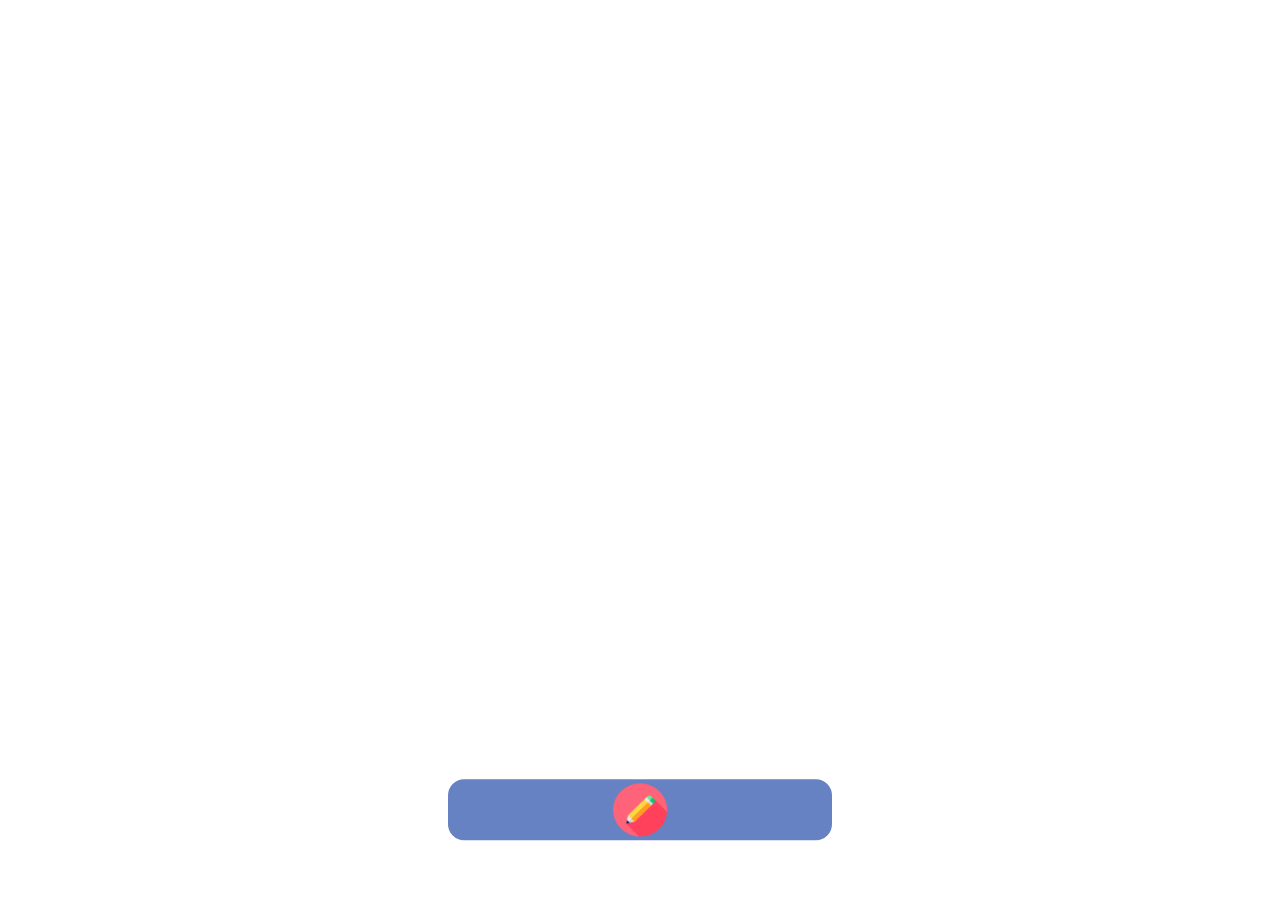
==== src/html/palette.html @ 63479786 "02.23 WED" ====
<!DOCTYPE html>
<html>
	<head>
		<title> ProFolio </title>
		<meta http-equiv="Content-Type" content="text/html;charset=utf-8" />
		<meta name="viewport" content="width=device-width, initial-scale=1.0, maximum-scale=1.0, user-scalable=0">
        <link rel="stylesheet" href="/src/font/css/fontello.css">
        <link rel="stylesheet" href="/src/css/palette.css">
        <link rel="stylesheet" href="/src/css/palette_bar.css">
        <link rel="stylesheet" href="/src/css/palette_edit.css">
        <link rel="stylesheet" href="/src/css/post_viewer.css">
        <script
          src="https://code.jquery.com/jquery-3.6.0.min.js"
          integrity="sha256-/xUj+3OJU5yExlq6GSYGSHk7tPXikynS7ogEvDej/m4="
          crossorigin="anonymous"></script>
        <script src="/src/js/DrawSticker.js" defer></script>
        <script src="/src/js/StickerMove.js" defer></script>
        <script src="/src/js/StickerInfoEdit.js" defer></script>
        <script src="/src/js/PaletteEditManager.js" defer></script>
        <script src="/src/js/DirectoryManager.js" defer></script>
        <script src="/src/js/PostViewerManager.js" defer></script>
	</head>
	<body>        
        <div id="palette" class="palette">
            
        </div>
        
        <div id="palette_bar">
            <div id="edit_button" onclick="Edit()">
                <img src="/Img/pencil.png">
            </div>
            <div id="save_edit_button" onclick="SaveEdit()">
                <img src="/Img/checked.png">
            </div>
            <div id="sticker_edit_button" onclick="StickerEdit()">
                <img src="/Img/pencil.png">
            </div>
        </div>
        
        <div id="palette_edit" draggable="false">
            <form onkeydown="return event.key != 'Enter';">
				<input type="file"   name="paletteImg" id="stickerImgInput" accept="image/*"/>
                <input type="text"   placeholder="내용을 입력하세요" name="paletteText"/>       
                <input type="button" onclick="StickerSaveEdit()" value="제출" id="submit"/>
            </form>
        </div>
        
        <div id="veiling-div" draggable="false">
            
        </div>
        
		<div id="post-viewer" draggable="false">
            <div id="upper-bar" draggable="false">
                <div id="post-viewer-close-btn" onclick="ClosePostViewer()" draggable="false">
                    <img id="post-viewer-close-btn-img" src="/Img/cross.png" draggable="false">
                </div>
            </div>
            
            <div id="hierarchy-viewer" draggable="false">     
				<h1 id="post-title" draggable="false"></h1> 
                <hr>
            </div>
            
            <div id="right-viewer" draggable="false">
				<!-- <iframe id="document-viewer" src="/src/html/index.html" frameborder='0' draggable="false" style="user-select: none;">
				</iframe> -->
                
                <img id="document-viewer" src="/Img/c2.jpg">
            </div>
		</div>
	</body>
</html>
---- src/font/css/fontello.css ----
@font-face {
  font-family: 'fontello';
  src: url('../font/fontello.eot?75302280');
  src: url('../font/fontello.eot?75302280#iefix') format('embedded-opentype'),
       url('../font/fontello.woff2?75302280') format('woff2'),
       url('../font/fontello.woff?75302280') format('woff'),
       url('../font/fontello.ttf?75302280') format('truetype'),
       url('../font/fontello.svg?75302280#fontello') format('svg');
  font-weight: normal;
  font-style: normal;
}
/* Chrome hack: SVG is rendered more smooth in Windozze. 100% magic, uncomment if you need it. */
/* Note, that will break hinting! In other OS-es font will be not as sharp as it could be */
/*
@media screen and (-webkit-min-device-pixel-ratio:0) {
  @font-face {
    font-family: 'fontello';
    src: url('../font/fontello.svg?75302280#fontello') format('svg');
  }
}
*/
[class^="icon-"]:before, [class*=" icon-"]:before {
  font-family: "fontello";
  font-style: normal;
  font-weight: normal;
  speak: never;

  display: inline-block;
  text-decoration: inherit;
  width: 1em;
  margin-right: .2em;
  text-align: center;
  /* opacity: .8; */

  /* For safety - reset parent styles, that can break glyph codes*/
  font-variant: normal;
  text-transform: none;

  /* fix buttons height, for twitter bootstrap */
  line-height: 1em;

  /* Animation center compensation - margins should be symmetric */
  /* remove if not needed */
  margin-left: .2em;

  /* you can be more comfortable with increased icons size */
  /* font-size: 120%; */

  /* Font smoothing. That was taken from TWBS */
  /* -webkit-font-smoothing: antialiased;
  -moz-osx-font-smoothing: grayscale; */

  /* Uncomment for 3D effect */
  /* text-shadow: 1px 1px 1px rgba(127, 127, 127, 0.3); */
}

.icon-doc:before { content: '\e800'; } /* '' */
.icon-folder:before { content: '\e801'; } /* '' */
.icon-folder-open:before { content: '\e802'; } /* '' */
.icon-folder-empty:before { content: '\f114'; } /* '' */
.icon-folder-open-empty:before { content: '\f115'; } /* '' */
.icon-doc-inv:before { content: '\f15b'; } /* '' */
---- src/css/palette.css ----
body{
    width: 100vw;
    height: 100vh;
    margin: 0px;
	/* background-color: lightcoral; */
}

#veiling-div{
    width: 100vw;
    height: 100vh;
    background-color: #8489ad;
    opacity: 30%;
    display: none;
}

.sticker{
    position: absolute;
    border-style: solid;
    opacity: 100%;
    filter: blur(0px);
}

.sticker img{
    width: 100%;
    height: 100%;
    
    transition: opacity .2s, filter .2s;
}

.sticker:hover img{
    opacity: 50%;
    filter: blur(3px);
    
    transition: opacity .2s, filter .2s;
}

.sticker h1{
    display: none;
}

.sticker:hover h1{
    display: block;
}

img{    
    user-select: none;
    width:100%;
    height:100%;
    position: absolute;
}

.resizer-tl {
    background-color: white;
    border-style: solid;
    border-radius: 20px;
    position: absolute;
    width: 10px;
    height: 10px;
    top: -7.5px;
    left: -7.5px;
}

.resizer-tr {
    background-color: white;
    border-style: solid;
    border-radius: 20px;
    position: absolute;
    width: 10px;
    height: 10px;
    top: -7.5px;
    right: -7.5px;
}

.resizer-bl {
    background-color: white;
    border-style: solid;
    border-radius: 20px;
    position: absolute;
    width: 10px;
    height: 10px;
    bottom: -7.5px;
    left: -7.5px;
}

.resizer-br {
    background-color: white;
    border-style: solid;
    border-radius: 20px;
    position: absolute;
    width: 10px;
    height: 10px;
    bottom: -7.5px;
    right: -7.5px;
}

.rotater {
    background-color: white;
    border-style: solid;
    border-radius: 20px;
    position: absolute;
    width: 10px;
    height: 10px;
    top: -30px;
    left: 50%;
    transform: translateX(-50%);
}
---- src/css/palette_bar.css ----
#palette_bar{
    position: fixed;
    background-color: #6782c2;
    border-radius: 1em;	
    left: 50%;
    top: 90%;
    width: 30vw;    
    height: calc(0.16 * 30vw);
    transform: translate(-50%, -50%);
}

#edit_button{
    position: absolute;
    left: 50%;
    top: 50%;
    transform: translate(-50%, -50%);
	width: 4.2vw;
	height: 4.2vw;	
}

#save_edit_button{
    position: absolute;
    left: 40%;
    top: 50%;
    transform: translate(-50%, -50%);
    width: 4.2vw;
	height: 4.2vw;
}

#sticker_edit_button{
    position: absolute;
    left: 60%;
    top: 50%;
    transform: translate(-50%, -50%);
    width: 4.2vw;
	height: 4.2vw;
    opacity: 50%;
}
---- src/css/palette_edit.css ----
#palette_edit{
    position: absolute;
    background-color: white;
    border: solid 2px;
    border-radius: 20px;
    display: none;
    left: 50%;
    top: 50%;
    width: 30vw;
    height: calc(0.6 * 30vw);
    transform: translate(-50%, -50%);
    justify-content: center; /*가로축 정렬*/
    align-items: center; /*세로축 정렬*/
}

#submit{
    position: absolute;
    left: 50%;
    bottom: 10%;
    transform: translate(-50%, -50%); /*옆으로 반 옮겨줌*/
}
---- src/css/post_viewer.css ----
#post-viewer{
	position: absolute;
    display: none;
    grid-template-columns: 1fr 3fr;
    grid-template-rows: 35px auto;
	width: 1000px;
    height: 750px;
	border: solid 2px;
    border-radius: 15px;
    background-color: white;	
	left: 50%;
	top: 50%;
	transform: translate(-50%, -50%);
    justify-content: center; /*가로축 정렬*/
    align-items: center; /*세로축 정렬*/
}

#upper-bar{
	background-color: lightgray;
    grid-column: 1 / span 2;
    margin-top: 1px;
	border-radius: 15px 15px 0px 0px;    
    border-bottom: solid 2px;
	/* border-top: solid 2px; */
    height: 100%;
}

#post-viewer-close-btn{
    position: absolute;
    /* background-color: white; */
    top: 4px;
    right: 7px;
    /* border: solid 1px;
    border-radius: 12px; */
    width: 27px;
    height: 27px;
    text-align: center;
    user-select: none;
}

#post-viewer-close-btn-img{
    position: absolute;
    width: 100%;
    transform: translateX(-50%);
}


/*------ hierarchy-viewer ------*/
#hierarchy-viewer{
    border-right: solid 2px;
    height: 100%;
}

#post-title{
    text-align: center;
    user-select: none;
}

#hierarchy-viewer input[type="checkbox"]{
    display: none;
	/* checked: "checked"; */
}

/*닫힌 폴더의 아이콘*/
#hierarchy-viewer input[type="checkbox"]:checked+.label-folder:before{
    content: '\e801';
    font-family: fontello;
}

#hierarchy-viewer .selected{
    background-color: #ddd;
}

#hierarchy-viewer ul{
	list-style: none;
    padding-left: 30px;
}

.label-file:before{
    content: '\e800';
    font-family: fontello;
}

.label-folder:before{
    content: '\e802';
    font-family: fontello;
}

/*글자 선택 안 되게(파랑 안 뜨게)*/
#hierarchy-viewer label {
    user-select: none;
}

#hierarchy-viewer label:before{
	display: inline-block;
    width: 25px;
}

/*------ right-viewer ------*/
/* iframe에서 화면 크기 right viewer에 맞추는 법

iframe에 들어가는 html의 요소 중 화면 크기에 비례하는 것과 절대적인 것(픽셀)이 같이 있어서
단순히 document-viewer의 width와 height를 고치면(100% OR 750px) 픽셀로 설정한 요소의 크기가 변하지 않음

그래서 iframe을 scale해야 함

-실패 원인 (3시간)
right-viewer의 width와 height를 100%(부모에 맞게)로 지정한 뒤 scale함
-> 비율로 크기를 지정한 요소의 크기가 맞지 않음

-성공 요인
right-viewer의 width와 height를 100vw, 100vh로 지정하여 화면의 크기에 맞게 함
-> 비율로 크기를 지정한 요소와 픽셀로 크기를 지정한 요소가 같은 사이즈를 갖게 됨
-> 이후 부모의 크기에 맞게 scale하여 해결
*/

#right-viewer{
    height: 100%;
    border-radius: 0px 20px 20px 0px;
}

#document-viewer{
    position: absolute;
	border-radius: 0px 0px 20px 0px;
	width: 1600px;
	height: 900px;
}
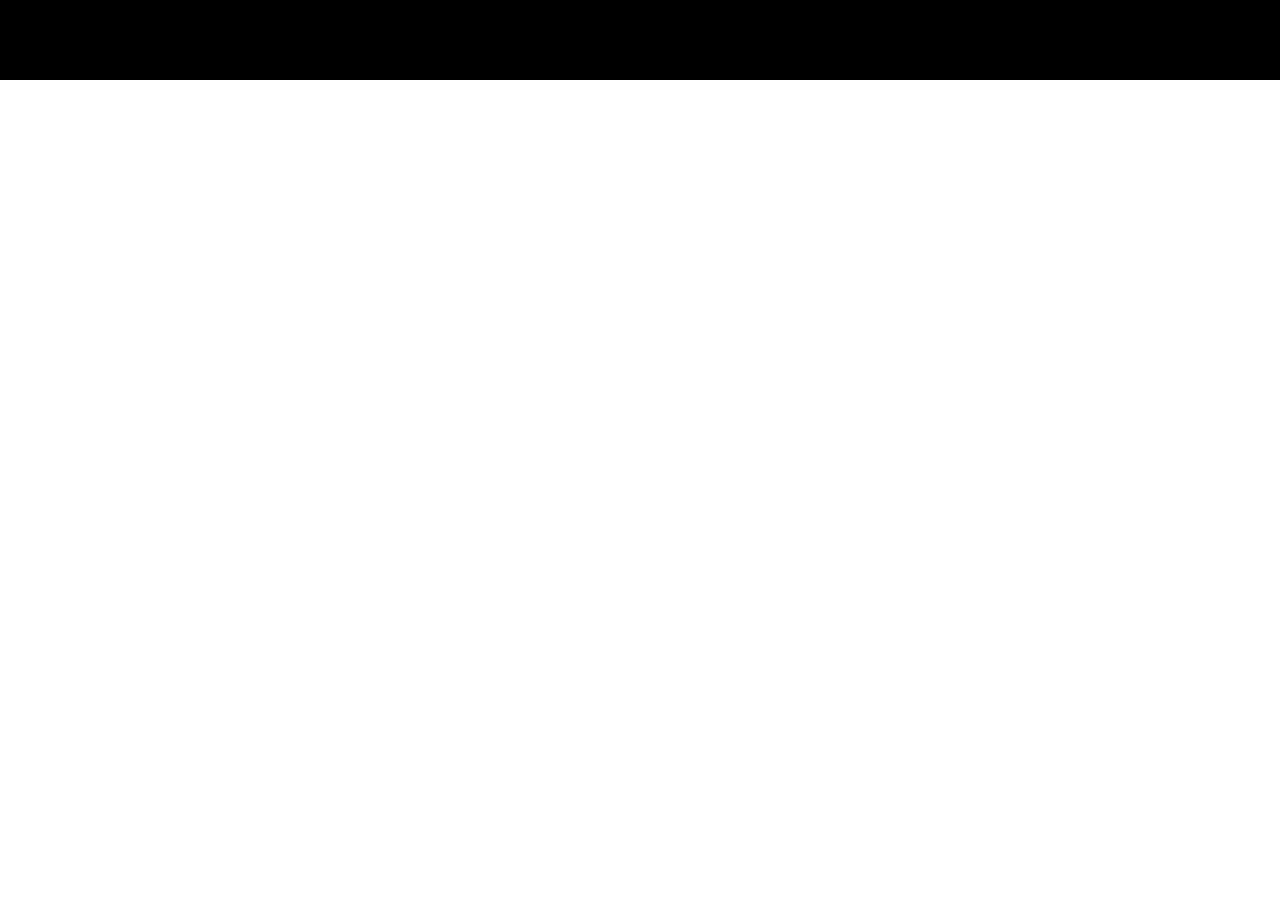
==== commit 35258792: "02.28 MON" ====
--- a/src/html/palette.html
+++ b/src/html/palette.html
@@ -4,11 +4,13 @@
 		<title> ProFolio </title>
 		<meta http-equiv="Content-Type" content="text/html;charset=utf-8" />
 		<meta name="viewport" content="width=device-width, initial-scale=1.0, maximum-scale=1.0, user-scalable=0">
-        <link rel="stylesheet" href="/src/font/css/fontello.css">
+        <link rel="stylesheet" href="/src/font/font-fontello/css/fontello.css">
         <link rel="stylesheet" href="/src/css/palette.css">
         <link rel="stylesheet" href="/src/css/palette_bar.css">
         <link rel="stylesheet" href="/src/css/palette_edit.css">
         <link rel="stylesheet" href="/src/css/post_viewer.css">
+        <link href="https://fonts.googleapis.com/css2?family=Black+And+White+Picture&family=Black+Han+Sans&family=Cute+Font&family=Do+Hyeon&family=Dokdo&family=East+Sea+Dokdo&family=Gaegu&family=Gamja+Flower&family=Gothic+A1&family=Gugi&family=Hi+Melody&family=Jua&family=Kirang+Haerang&family=Nanum+Brush+Script&family=Nanum+Gothic&family=Nanum+Gothic+Coding&family=Nanum+Myeongjo&family=Nanum+Pen+Script&family=Noto+Sans+KR&family=Noto+Serif+KR&family=Poor+Story&family=Single+Day&family=Song+Myung&family=Stylish&family=Sunflower:wght@300&family=Yeon+Sung&display=swap" rel="stylesheet">
+        
         <script
           src="https://code.jquery.com/jquery-3.6.0.min.js"
           integrity="sha256-/xUj+3OJU5yExlq6GSYGSHk7tPXikynS7ogEvDej/m4="
@@ -19,35 +21,68 @@
         <script src="/src/js/PaletteEditManager.js" defer></script>
         <script src="/src/js/DirectoryManager.js" defer></script>
         <script src="/src/js/PostViewerManager.js" defer></script>
+        <script src="/src/js/ImageViewer.js" defer></script>
 	</head>
-	<body>        
-        <div id="palette" class="palette">
-            
+	<body>
+        <div id="page-tab-parent">
         </div>
         
         <div id="palette_bar">
-            <div id="edit_button" onclick="Edit()">
-                <img src="/Img/pencil.png">
+            <div id="palette_bar_open" onclick="ShowPaletteBar()" draggable="false">
+                <img src="/Img/fontawesome/arrow-left-solid.svg" draggable="false">
             </div>
             <div id="save_edit_button" onclick="SaveEdit()">
-                <img src="/Img/checked.png">
+                <img src="/Img/fontawesome/check-solid.svg" draggable="false">
             </div>
             <div id="sticker_edit_button" onclick="StickerEdit()">
-                <img src="/Img/pencil.png">
+                <img src="/Img/fontawesome/pencil-solid.svg" draggable="false">
+            </div>
+            <div id="add_sticker_button" onclick="AddSticker()">
+                <img src="/Img/fontawesome/plus-solid.svg" draggable="false">
+            </div>
+            <div id="delete_sticker_button" onclick="DeleteSticker()">
+                <img src="/Img/fontawesome/trash-can-solid.svg" draggable="false">
+            </div>
+            
+            <div id="palette_edit" draggable="false">
+                <form onkeydown="return event.key != 'Enter';">
+                    <input type="file"   name="paletteImg" id="stickerImgInput" accept="image/*"/>
+                    <label for="stickerImgInput">Upload Image</label>
+                    
+                    <input type="text"   placeholder="내용을 입력하세요" id="stickerTextInput" name="paletteText"/>
+                    
+                    
+                    
+                    <input type="button" onclick="StickerSaveEdit()" value="제출" id="submit"/>
+                    <label for="submit">Save</label>
+                </form>
             </div>
         </div>
         
-        <div id="palette_edit" draggable="false">
-            <form onkeydown="return event.key != 'Enter';">
-				<input type="file"   name="paletteImg" id="stickerImgInput" accept="image/*"/>
-                <input type="text"   placeholder="내용을 입력하세요" name="paletteText"/>       
-                <input type="button" onclick="StickerSaveEdit()" value="제출" id="submit"/>
-            </form>
-        </div>
+        <script>
+            let isBarOpened = false;
+            
+            function ShowPaletteBar(){
+                if (isBarOpened){
+                    HidePaletteBar();
+
+                    isBarOpened = false;
+                    return;
+                }
+                
+                isBarOpened = true;
+                document.querySelector("#palette_bar_open").style.transform = "translateY(-50%) rotate(-180deg)";
+                document.getElementById("palette_bar").style.width = "calc(13 * var(--unit))";
+                Edit();
+            }
+            
+            function HidePaletteBar(){
+                document.querySelector("#palette_bar_open").style.transform = "translateY(-50%) rotate(0deg)";
+                document.getElementById("palette_bar").style.width = "calc(6 * var(--unit))";
+            }
+        </script>
         
-        <div id="veiling-div" draggable="false">
-            
-        </div>
+        <div id="veiling-div" draggable="false"></div>
         
 		<div id="post-viewer" draggable="false">
             <div id="upper-bar" draggable="false">
@@ -56,17 +91,29 @@
                 </div>
             </div>
             
-            <div id="hierarchy-viewer" draggable="false">     
-				<h1 id="post-title" draggable="false"></h1> 
-                <hr>
+            <div id="left-viewer" draggable="false">
+                <div id="hierarchy-title" draggable="false">
+                    <h1 id="post-title" draggable="false"></h1>
+                </div>
+                <div id="hierarchy-viewer" draggable="false">
+                </div>
             </div>
             
+            
             <div id="right-viewer" draggable="false">
-				<!-- <iframe id="document-viewer" src="/src/html/index.html" frameborder='0' draggable="false" style="user-select: none;">
-				</iframe> -->
-                
-                <img id="document-viewer" src="/Img/c2.jpg">
             </div>
+            
+            <div id="post-viewer-resizer-l" draggable="false"> </div>
+            <div id="post-viewer-resizer-r" draggable="false"> </div>
+            <div id="post-viewer-resizer-t" draggable="false"> </div>
+            <div id="post-viewer-resizer-b" draggable="false"> </div>
+            
+            <div id="post-viewer-resizer-tl" draggable="false"> </div>
+            <div id="post-viewer-resizer-tr" draggable="false"> </div>
+            <div id="post-viewer-resizer-bl" draggable="false"> </div>
+            <div id="post-viewer-resizer-br" draggable="false"> </div>
+            
+            <div id="hierarchy-viewer-resizer" draggable="false"> </div>
 		</div>
 	</body>
 </html>
--- a/src/font/font-fontello/css/fontello.css
+++ b/src/font/font-fontello/css/fontello.css
@@ -0,0 +1,62 @@
+@font-face {
+  font-family: 'fontello';
+  src: url('../font/fontello.eot?75302280');
+  src: url('../font/fontello.eot?75302280#iefix') format('embedded-opentype'),
+       url('../font/fontello.woff2?75302280') format('woff2'),
+       url('../font/fontello.woff?75302280') format('woff'),
+       url('../font/fontello.ttf?75302280') format('truetype'),
+       url('../font/fontello.svg?75302280#fontello') format('svg');
+  font-weight: normal;
+  font-style: normal;
+}
+/* Chrome hack: SVG is rendered more smooth in Windozze. 100% magic, uncomment if you need it. */
+/* Note, that will break hinting! In other OS-es font will be not as sharp as it could be */
+/*
+@media screen and (-webkit-min-device-pixel-ratio:0) {
+  @font-face {
+    font-family: 'fontello';
+    src: url('../font/fontello.svg?75302280#fontello') format('svg');
+  }
+}
+*/
+[class^="icon-"]:before, [class*=" icon-"]:before {
+  font-family: "fontello";
+  font-style: normal;
+  font-weight: normal;
+  speak: never;
+
+  display: inline-block;
+  text-decoration: inherit;
+  width: 1em;
+  margin-right: .2em;
+  text-align: center;
+  /* opacity: .8; */
+
+  /* For safety - reset parent styles, that can break glyph codes*/
+  font-variant: normal;
+  text-transform: none;
+
+  /* fix buttons height, for twitter bootstrap */
+  line-height: 1em;
+
+  /* Animation center compensation - margins should be symmetric */
+  /* remove if not needed */
+  margin-left: .2em;
+
+  /* you can be more comfortable with increased icons size */
+  /* font-size: 120%; */
+
+  /* Font smoothing. That was taken from TWBS */
+  /* -webkit-font-smoothing: antialiased;
+  -moz-osx-font-smoothing: grayscale; */
+
+  /* Uncomment for 3D effect */
+  /* text-shadow: 1px 1px 1px rgba(127, 127, 127, 0.3); */
+}
+
+.icon-doc:before { content: '\e800'; } /* '' */
+.icon-folder:before { content: '\e801'; } /* '' */
+.icon-folder-open:before { content: '\e802'; } /* '' */
+.icon-folder-empty:before { content: '\f114'; } /* '' */
+.icon-folder-open-empty:before { content: '\f115'; } /* '' */
+.icon-doc-inv:before { content: '\f15b'; } /* '' */
--- a/src/css/palette.css
+++ b/src/css/palette.css
@@ -1,8 +1,41 @@
+:root{
+    --unit: 1rem;
+}
+
 body{
     width: 100vw;
     height: 100vh;
     margin: 0px;
 	/* background-color: lightcoral; */
+    user-select: none;
+}
+
+#page-tab-parent{
+    position: absolute;
+    width: 100vw;
+    height: 5rem;
+    margin: 0px;
+    
+    background: black;
+}
+
+/*color: #ff9aa2 #ffb7b2 #ffdac1 #e2f0cb #b5ead7 #c7ceea */
+
+.page-tab{
+    display: inline-block;
+    width: calc(12 * var(--unit)); /*11vw*/
+    height: calc(2.7 * var(--unit)); /*2.5vw*/
+    margin-top: calc(.5 * var(--unit)); /*.5vw*/
+    margin-right: calc(.25 * var(--unit)); /*.2vw*/
+    /* border: solid 2px; */
+    border-radius: calc(.9 * var(--unit)) calc(.9 * var(--unit)) 0 0; /*.8vw .8vw 0 0*/
+}
+
+.palette{
+    position: absolute;
+    top: calc(3.2 * var(--unit));
+    width: 100vw;
+    height: calc(100vh - calc(3.2 * var(--unit)));
 }
 
 #veiling-div{
--- a/src/css/palette_bar.css
+++ b/src/css/palette_bar.css
@@ -1,38 +1,74 @@
 #palette_bar{
+    display: none;
     position: fixed;
     background-color: #6782c2;
-    border-radius: 1em;	
-    left: 50%;
-    top: 90%;
-    width: 30vw;    
-    height: calc(0.16 * 30vw);
-    transform: translate(-50%, -50%);
+    right: 0px;
+    top: 50%;
+    transform: translate(0%, -50%);
+    width: calc(6 * var(--unit));    
+    height: calc(40 * var(--unit));
+    border-radius: calc(4 * var(--unit)) 0 0 calc(4 * var(--unit));
+    z-index: 2;
+    
+    box-shadow:8px 8px 12px rgba(0, 0, 0, .5);
+    
+    transition: width .2s ease-in-out;
 }
 
-#edit_button{
+/* #edit_button{
     position: absolute;
     left: 50%;
     top: 50%;
     transform: translate(-50%, -50%);
 	width: 4.2vw;
 	height: 4.2vw;	
+} */
+
+#palette_bar_open{
+    position: absolute;    
+    top: 50%;
+    margin-left: calc(1 * var(--unit));
+    transform: translateY(-50%) rotate(0deg);
+    width: calc(2.5 * var(--unit));
+	height: calc(2.5 * var(--unit));
+    
+    transition: transform .2s ease-in-out;
 }
 
 #save_edit_button{
     position: absolute;
-    left: 40%;
-    top: 50%;
-    transform: translate(-50%, -50%);
-    width: 4.2vw;
-	height: 4.2vw;
+    left: calc(4 * var(--unit));
+    top: 20%;
+    transform: translate(40%, -50%);
+    width: calc(3.5 * var(--unit));
+	height: calc(3.5 * var(--unit));
 }
 
 #sticker_edit_button{
     position: absolute;
-    left: 60%;
-    top: 50%;
-    transform: translate(-50%, -50%);
-    width: 4.2vw;
-	height: 4.2vw;
+    left: calc(4 * var(--unit));
+    top: 40%;
+    transform: translate(40%, -50%);
+    width: calc(3.5 * var(--unit));
+	height: calc(3.5 * var(--unit));
+    opacity: 50%;
+}
+
+#add_sticker_button{
+    position: absolute;
+    left: calc(4 * var(--unit));
+    top: 60%;
+    transform: translate(40%, -50%);
+    width: calc(3.5 * var(--unit));
+	height: calc(3.5 * var(--unit));
+}
+
+#delete_sticker_button{
+    position: absolute;
+    left: calc(4 * var(--unit));
+    top: 80%;
+    transform: translate(40%, -50%);
+    width: calc(3.5 * var(--unit));
+	height: calc(3.5 * var(--unit));
     opacity: 50%;
 }--- a/src/css/palette_edit.css
+++ b/src/css/palette_edit.css
@@ -1,16 +1,26 @@
+@font-face {
+    font-family: 'NotoSansKR Bold';
+    src: url('//fonts.gstatic.com/ea/notosanskr/v2/NotoSansKR-Bold.woff') format('woff');
+    font-weight: normal;
+    font-style: normal;
+}
+
 #palette_edit{
     position: absolute;
-    background-color: white;
-    border: solid 2px;
-    border-radius: 20px;
+    /* border: solid 2px;
+    border-radius: 20px; */
     display: none;
-    left: 50%;
+    left: calc(30 * var(--unit));
     top: 50%;
-    width: 30vw;
-    height: calc(0.6 * 30vw);
+    width: calc(32 * var(--unit));
+    height: 100%;
     transform: translate(-50%, -50%);
-    justify-content: center; /*가로축 정렬*/
-    align-items: center; /*세로축 정렬*/
+    border-left: solid 5px;
+    color: #788ec4;
+    /* border-radius: calc(1 * var(--unit)); */
+    /* box-shadow: 6px 6px 7px rgba(0, 0, 0, 0.1); */
+    align-items: center;
+    justify-content: center;
 }
 
 #submit{
@@ -19,3 +29,49 @@
     bottom: 10%;
     transform: translate(-50%, -50%); /*옆으로 반 옮겨줌*/
 }
+
+#palette_edit form input{
+    display: none;
+    margin: none;
+}
+
+#palette_edit form input[type='text']{
+    display: block;
+    font-size: 1.2rem;
+    width: calc(13 * var(--unit));
+    margin-top: calc(4 * var(--unit));
+    margin-bottom: calc(8 * var(--unit));
+    margin-left: calc(12.5 * var(--unit));
+    margin-right: calc(12.5 * var(--unit));
+}
+
+ #palette_edit form label{
+    color: white;
+    font-family: 'NotoSansKR Bold';
+    font-size: 2rem;
+    display: block;
+    width: calc(16 * var(--unit));
+    height: fit-content;
+    margin-left: calc(11 * var(--unit));
+    margin-right: calc(11 * var(--unit));
+    text-align: center;
+    text-shadow: 10px 10px 12px rgba(0, 0, 0, 0.1);
+    border: solid 2px;
+    /* border-radius: calc(.6 * var(--unit)); */
+    transform: scale(1);
+     
+    transition: color .2s ease-out, transform .2s ease-out;
+}
+
+#stickerImgInput+label:hover{
+    color: #f4ffc7;
+    transform: scale(1.2);
+}
+
+#submit+label{
+    width: calc(8 * var(--unit)) !important;
+    margin-left: calc(15 * var(--unit)) !important;
+    margin-right: calc(15 * var(--unit)) !important;
+	background: white;
+	color: #6782c2 !important;
+}--- a/src/css/post_viewer.css
+++ b/src/css/post_viewer.css
@@ -1,8 +1,14 @@
+:root{
+    --w: 9px;
+    --hier-w: 250px;
+}
+
+
 #post-viewer{
 	position: absolute;
     display: none;
-    grid-template-columns: 1fr 3fr;
-    grid-template-rows: 35px auto;
+    grid-template-columns: var(--hier-w) 1fr;
+    grid-template-rows: 35px auto 0px 0px;
 	width: 1000px;
     height: 750px;
 	border: solid 2px;
@@ -13,13 +19,17 @@
 	transform: translate(-50%, -50%);
     justify-content: center; /*가로축 정렬*/
     align-items: center; /*세로축 정렬*/
+    
+    z-index: 100;
 }
 
 #upper-bar{
 	background-color: lightgray;
     grid-column: 1 / span 2;
     margin-top: 1px;
-	border-radius: 15px 15px 0px 0px;    
+	/* border-radius: inherit inherit 0px 0px; */
+    border-top-left-radius: inherit;
+    border-top-right-radius: inherit;
     border-bottom: solid 2px;
 	/* border-top: solid 2px; */
     height: 100%;
@@ -44,11 +54,31 @@
     transform: translateX(-50%);
 }
 
+/*------ left-viewer ------*/
+#left-viewer{
+    position: relative;
+    display: flex;
+    flex-direction: column;
+    height: 100%;
+    border-right: solid 2px;
+   
+    
+    
+}
+
+#hierarchy-title{
+    position: relative;
+    border-bottom: solid 1px;
+}
 
 /*------ hierarchy-viewer ------*/
 #hierarchy-viewer{
-    border-right: solid 2px;
-    height: 100%;
+    position: relative;
+    width: auto;
+    height: auto;
+    overflow: auto;
+    clip-path: polygon(0% 0%, 100% 0%, 100% 100%, 0% 100%);
+    flex: auto;
 }
 
 #post-title{
@@ -65,15 +95,30 @@
 #hierarchy-viewer input[type="checkbox"]:checked+.label-folder:before{
     content: '\e801';
     font-family: fontello;
+    letter-spacing: 9px;
 }
 
 #hierarchy-viewer .selected{
     background-color: #ddd;
 }
 
+#hierarchy-viewer li{
+    
+    padding-left: 20px;
+}
+
 #hierarchy-viewer ul{
+    position: relative;
+    display: block;
+    min-width: 100%;
+    width: fit-content;
 	list-style: none;
-    padding-left: 30px;
+    padding-left: 0px;
+}
+
+#hierarchy-viewer>ul{
+    position: relative;
+    display: block;
 }
 
 .label-file:before{
@@ -89,11 +134,31 @@
 /*글자 선택 안 되게(파랑 안 뜨게)*/
 #hierarchy-viewer label {
     user-select: none;
+    display: inline-block;
 }
 
 #hierarchy-viewer label:before{
-	display: inline-block;
-    width: 25px;
+	display: inline;
+    letter-spacing: 6.5px;
+    
+}
+
+.fileLi{
+    width: 100%;
+}
+
+.add-folder-btn{
+    position: absolute;
+    display: none;
+    width: 11.5px;
+    height: 11.5px;
+    margin-top: 5px;
+    margin-left: 15px;
+    z-index: 10;
+}
+
+.selected .add-folder-btn{
+    display: inline-block;
 }
 
 /*------ right-viewer ------*/
@@ -115,13 +180,139 @@
 */
 
 #right-viewer{
+    position: relative;
     height: 100%;
-    border-radius: 0px 20px 20px 0px;
+    /* border-radius: 0px 20px 20px 0px; */
+    border-bottom-left-radius: inherit;
+    border-bottom-right-radius: inherit;
 }
 
 #document-viewer{
     position: absolute;
-	border-radius: 0px 0px 20px 0px;
-	width: 1600px;
-	height: 900px;
+    
+    display: flex;
+    align-items: center;
+    justify-content: center;
+    
+	/* border-radius: 0px 0px 13px 0px; */
+    border-bottom-right-radius: inherit;
+    top: 2px;
+    width: auto;
+    height: auto;
+    background: white;
+    
+    clip-path: polygon(0% 0%, 100% 0%, 100% 100%, 0% 100%);
+    overflow: hidden;
+}
+
+#document-viewer img{
+    position: absolute;
+    width: auto;
+    height: auto;
+    transform: translate(0px, 0px);
+}
+
+/*------ hierarchy-viewer resizer ------*/
+#hierarchy-viewer-resizer{
+    position: absolute;
+    left: var(--hier-w);
+    top: 50%;
+    transform: translate(-50%, -50%);
+    width: var(--w);
+    height: calc(100% - 2 * var(--w) - 4px);
+    z-index: 2;
+    cursor: col-resize;
+}
+
+/*------ resizer ------*/
+#post-viewer-resizer-l{
+    position: absolute;
+    left: 0px;
+    top: 50%;
+    width: var(--w);
+    height: calc(100% - 2 * var(--w) - 4px);
+    transform: translate(-50%, -50%);
+    /* border: solid 2px; */
+    cursor: ew-resize;
+}
+
+#post-viewer-resizer-r{
+    position: absolute;
+    right: 0px;
+    top: 50%;
+    width: var(--w);
+    height: calc(100% - 2 * var(--w) - 4px);
+    transform: translate(50%, -50%);
+    /* border: solid 2px; */
+    cursor: ew-resize;
+}
+
+#post-viewer-resizer-t{
+    position: absolute;
+    left: 50%;
+    top: 0px;
+    width: calc(100% - 2 * var(--w) - 4px);
+    height: var(--w);
+    transform: translate(-50%, -50%);
+    /* border: solid 2px; */
+    
+    cursor: ns-resize;
+}
+
+#post-viewer-resizer-b{
+    position: absolute;
+    left: 50%;
+    bottom: 0px;
+    width: calc(100% - 2 * var(--w) - 4px);
+    height: var(--w);
+    transform: translate(-50%, 50%);
+    /* border: solid 2px; */
+    
+    cursor: ns-resize;
+}
+
+#post-viewer-resizer-tl{
+    position: absolute;
+    left: 0px;
+    top: 0px;
+    width: var(--w);
+    height: var(--w);
+    /* transform: translate(0%, -50%); */
+    /* border: solid 2px; */
+    cursor: nw-resize;
+}
+
+#post-viewer-resizer-tr{
+    position: absolute;
+    right: 0px;
+    top: 0px;
+    width: var(--w);
+    height: var(--w);
+    /* transform: translate(50%, -50%); */
+    /* border: solid 2px; */
+    cursor: ne-resize;
+}
+
+#post-viewer-resizer-bl{
+    position: absolute;
+    left: 0px%;
+    bottom: 0px;
+    width: var(--w);
+    height: var(--w);
+    /* transform: translate(-50%, 50%); */
+    /* border: solid 2px; */
+    
+    cursor: ne-resize;
+}
+
+#post-viewer-resizer-br{
+    position: absolute;
+    right: 0px;
+    bottom: 0px;
+    width: var(--w);
+    height: var(--w);
+    /* transform: translate(50%, 50%); */
+    /* border: solid 2px; */
+    
+    cursor: nw-resize;
 }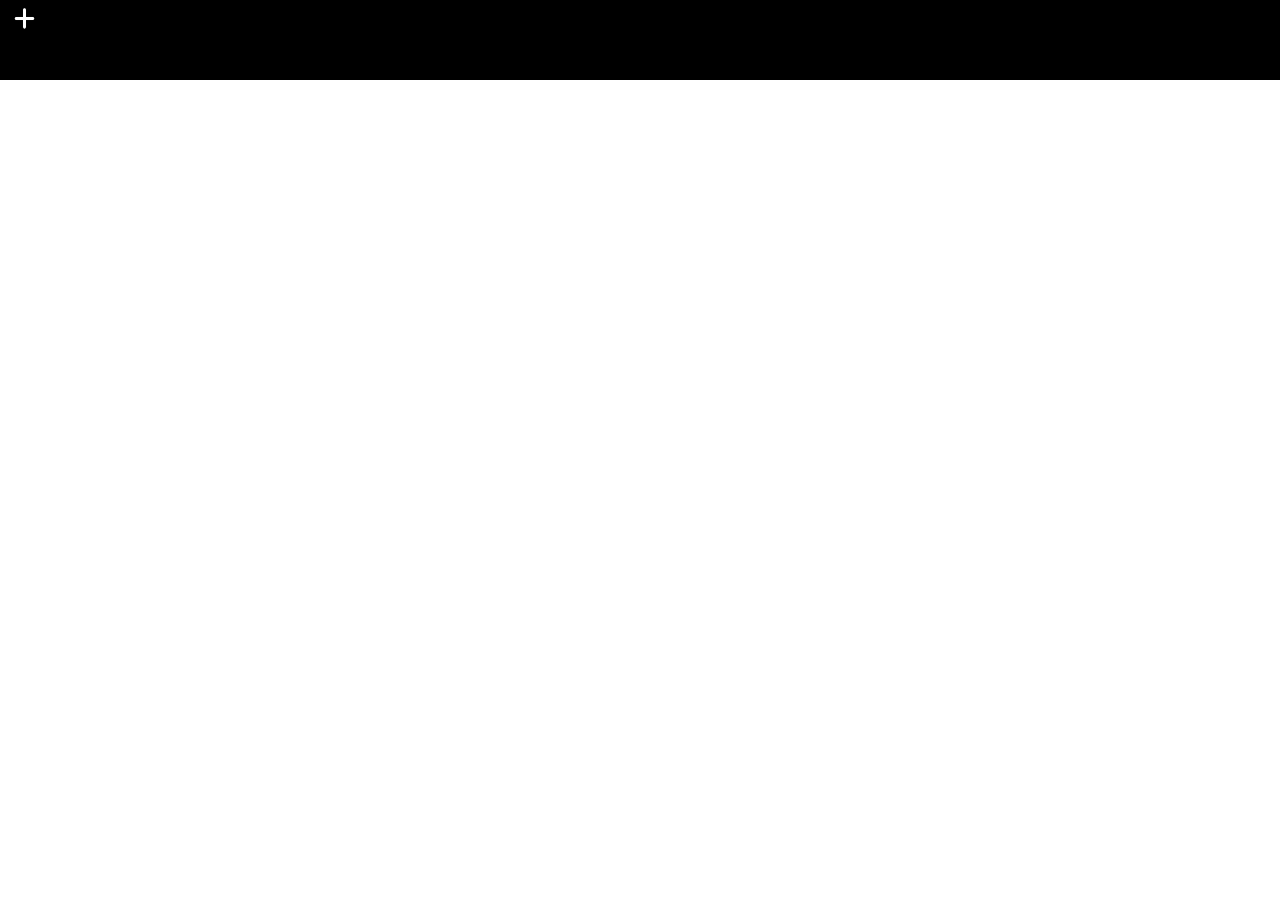
==== commit aa970384: "03.01 TUE" ====
--- a/src/html/palette.html
+++ b/src/html/palette.html
@@ -22,9 +22,11 @@
         <script src="/src/js/DirectoryManager.js" defer></script>
         <script src="/src/js/PostViewerManager.js" defer></script>
         <script src="/src/js/ImageViewer.js" defer></script>
+        <script src="/src/js/PageManager.js" defer></script>
 	</head>
 	<body>
         <div id="page-tab-parent">
+            <img id="create-page-button" src="/Img/fontawesome/plus-solid.svg" onclick="NewPage()">
         </div>
         
         <div id="palette_bar">
@@ -45,45 +47,41 @@
             </div>
             
             <div id="palette_edit" draggable="false">
-                <form onkeydown="return event.key != 'Enter';">
-                    <input type="file"   name="paletteImg" id="stickerImgInput" accept="image/*"/>
-                    <label for="stickerImgInput">Upload Image</label>
-                    
-                    <input type="text"   placeholder="내용을 입력하세요" id="stickerTextInput" name="paletteText"/>
-                    
-                    
-                    
-                    <input type="button" onclick="StickerSaveEdit()" value="제출" id="submit"/>
-                    <label for="submit">Save</label>
-                </form>
+                <div id="input-tab-0" class="input-tab" onclick="toggleInput(0)">
+                    <center>Image</center>
+                </div>
+                <div id="input-tab-1" class="input-tab" onclick="toggleInput(1)">
+                    <center>Text</center>
+                </div>
+                
+                
+                <div id="palette_edit_img" draggable="false">
+                    <form onkeydown="return event.key != 'Enter';">
+                        <input type="file"   name="paletteImg" id="stickerImgInput" accept="image/*"/>
+                        <div id="imginput">
+							<img src= "/Img/c1.jpg"/>
+                            <label for="stickerImgInput">Upload Image</label>
+						</div>
+                        
+                        <input type="button" onclick="StickerSaveEdit()" value="제출" id="img-submit" class="submit"/>
+                        <label for="img-submit">Save</label>
+                    </form>
+                </div>
+                
+                <div id="palette_edit_text" draggable="false">
+                    <form onkeydown="return event.key != 'Enter';">
+                        <input type="text"   placeholder="내용을 입력하세요" id="stickerTextInput" name="paletteText"/>
+                        <div id="text-input-line">
+                            
+                        </div>
+                        
+                        <input type="button" onclick="StickerSaveEdit()" value="제출" id="text-submit" class="submit"/>
+                        <label for="text-submit">Save</label>
+                    </form>
+                </div>
             </div>
-        </div>
-        
-        <script>
-            let isBarOpened = false;
-            
-            function ShowPaletteBar(){
-                if (isBarOpened){
-                    HidePaletteBar();
-
-                    isBarOpened = false;
-                    return;
-                }
-                
-                isBarOpened = true;
-                document.querySelector("#palette_bar_open").style.transform = "translateY(-50%) rotate(-180deg)";
-                document.getElementById("palette_bar").style.width = "calc(13 * var(--unit))";
-                Edit();
-            }
-            
-            function HidePaletteBar(){
-                document.querySelector("#palette_bar_open").style.transform = "translateY(-50%) rotate(0deg)";
-                document.getElementById("palette_bar").style.width = "calc(6 * var(--unit))";
-            }
-        </script>
-        
-        <div id="veiling-div" draggable="false"></div>
-        
+        </div> 
+		
 		<div id="post-viewer" draggable="false">
             <div id="upper-bar" draggable="false">
                 <div id="post-viewer-close-btn" onclick="ClosePostViewer()" draggable="false">
@@ -115,6 +113,8 @@
             
             <div id="hierarchy-viewer-resizer" draggable="false"> </div>
 		</div>
+        
+        <div id="veiling-div" draggable="false"></div>
 	</body>
 </html>
 
--- a/src/css/palette.css
+++ b/src/css/palette.css
@@ -1,6 +1,47 @@
 :root{
     --unit: 1rem;
+    --vunit: 1rem;
 }
+
+@media only screen and (max-width: 1920px){
+    :root{
+        --unit: .85rem;
+    }
+}
+
+@media only screen and (max-width: 1080px){
+    :root{
+        --unit: .7rem;
+    }
+}
+
+@media only screen and (max-width: 720px){
+    :root{
+        --unit: .5rem;
+    }
+}
+
+/*---------------------------------------------*/
+
+@media only screen and (max-height: 1080px){
+    :root{
+        --vunit: .85rem;
+    }
+}
+
+@media only screen and (max-height: 920px){
+    :root{
+        --vunit: .7rem;
+    }
+}
+
+@media only screen and (max-height: 720px){
+    :root{
+        --vunit: .5rem;
+    }
+}
+
+/*---------------------------------------------*/
 
 body{
     width: 100vw;
@@ -22,6 +63,7 @@
 /*color: #ff9aa2 #ffb7b2 #ffdac1 #e2f0cb #b5ead7 #c7ceea */
 
 .page-tab{
+    position: relative;
     display: inline-block;
     width: calc(12 * var(--unit)); /*11vw*/
     height: calc(2.7 * var(--unit)); /*2.5vw*/
@@ -31,9 +73,20 @@
     border-radius: calc(.9 * var(--unit)) calc(.9 * var(--unit)) 0 0; /*.8vw .8vw 0 0*/
 }
 
+
+#create-page-button{
+    position: relative;
+    display: inline-block;
+    width: calc(1.6 * var(--unit));
+    height: calc(2.7 * var(--unit));
+	margin-left:  calc(1 * var(--unit));
+}
+
 .palette{
     position: absolute;
-    top: calc(3.2 * var(--unit));
+    /* top: calc(-3.2 * var(--unit)); */
+    top: 50%;
+    left: 50%;    
     width: 100vw;
     height: calc(100vh - calc(3.2 * var(--unit)));
 }
@@ -44,6 +97,7 @@
     background-color: #8489ad;
     opacity: 30%;
     display: none;
+    z-index:1;
 }
 
 .sticker{
--- a/src/css/palette_bar.css
+++ b/src/css/palette_bar.css
@@ -5,9 +5,9 @@
     right: 0px;
     top: 50%;
     transform: translate(0%, -50%);
-    width: calc(6 * var(--unit));    
-    height: calc(40 * var(--unit));
-    border-radius: calc(4 * var(--unit)) 0 0 calc(4 * var(--unit));
+    width: calc(6 * var(--vunit));    
+    height: calc(40 * var(--vunit));
+    border-radius: calc(4 * var(--vunit)) 0 0 calc(4 * var(--vunit));
     z-index: 2;
     
     box-shadow:8px 8px 12px rgba(0, 0, 0, .5);
@@ -27,48 +27,48 @@
 #palette_bar_open{
     position: absolute;    
     top: 50%;
-    margin-left: calc(1 * var(--unit));
+    margin-left: calc(1 * var(--vunit));
     transform: translateY(-50%) rotate(0deg);
-    width: calc(2.5 * var(--unit));
-	height: calc(2.5 * var(--unit));
+    width: calc(2.5 * var(--vunit));
+	height: calc(2.5 * var(--vunit));
     
     transition: transform .2s ease-in-out;
 }
 
 #save_edit_button{
     position: absolute;
-    left: calc(4 * var(--unit));
+    left: calc(4 * var(--vunit));
     top: 20%;
     transform: translate(40%, -50%);
-    width: calc(3.5 * var(--unit));
-	height: calc(3.5 * var(--unit));
+    width: calc(3.5 * var(--vunit));
+	height: calc(3.5 * var(--vunit));
 }
 
 #sticker_edit_button{
     position: absolute;
-    left: calc(4 * var(--unit));
+    left: calc(4 * var(--vunit));
     top: 40%;
     transform: translate(40%, -50%);
-    width: calc(3.5 * var(--unit));
-	height: calc(3.5 * var(--unit));
+    width: calc(3.5 * var(--vunit));
+	height: calc(3.5 * var(--vunit));
     opacity: 50%;
 }
 
 #add_sticker_button{
     position: absolute;
-    left: calc(4 * var(--unit));
+    left: calc(4 * var(--vunit));
     top: 60%;
     transform: translate(40%, -50%);
-    width: calc(3.5 * var(--unit));
-	height: calc(3.5 * var(--unit));
+    width: calc(3.5 * var(--vunit));
+	height: calc(3.5 * var(--vunit));
 }
 
 #delete_sticker_button{
     position: absolute;
-    left: calc(4 * var(--unit));
+    left: calc(4 * var(--vunit));
     top: 80%;
     transform: translate(40%, -50%);
-    width: calc(3.5 * var(--unit));
-	height: calc(3.5 * var(--unit));
+    width: calc(3.5 * var(--vunit));
+	height: calc(3.5 * var(--vunit));
     opacity: 50%;
 }--- a/src/css/palette_edit.css
+++ b/src/css/palette_edit.css
@@ -10,24 +10,69 @@
     /* border: solid 2px;
     border-radius: 20px; */
     display: none;
-    left: calc(30 * var(--unit));
+    left: calc(13 * var(--vunit));
     top: 50%;
-    width: calc(32 * var(--unit));
+    width: calc(37 * var(--vunit));
     height: 100%;
-    transform: translate(-50%, -50%);
+    transform: translate(0%, -50%);
     border-left: solid 5px;
     color: #788ec4;
     /* border-radius: calc(1 * var(--unit)); */
     /* box-shadow: 6px 6px 7px rgba(0, 0, 0, 0.1); */
     align-items: center;
     justify-content: center;
+    background: white;
 }
 
-#submit{
+.input-tab{
+    display: inline-block;
+    width: calc(10 * var(--vunit)); /*11vw*/
+    height: calc(2.7 * var(--vunit)); /*2.5vw*/
+    /* margin-top: calc(.5 * var(--vunit)); */
+    margin-right: calc(.25 * var(--vunit)); /*.2vw*/
+    /* border: solid 2px; */
+    border-radius: calc(.9 * var(--vunit)) calc(.9 * var(--vunit)) 0 0; /*.8vw .8vw 0 0*/
+    transform: translateY(-100%);
+    background: white;
+    font-size: 1.5rem;
+}
+
+#palette_edit_img, #palette_edit_text{
+    position: absolute;
+    left: 0px;
+    width: 100%;
+    height: 100%;
+}
+
+.submit{
     position: absolute;
     left: 50%;
     bottom: 10%;
     transform: translate(-50%, -50%); /*옆으로 반 옮겨줌*/
+}
+
+.submit+label{
+    width: calc(8 * var(--vunit)) !important;
+    bottom: 10% !important;
+    
+    
+    position: absolute;
+    left: 50% !important;
+    transform: translateX(-50%) !important; /*옆으로 반 옮겨줌*/
+    color: #6782c2;
+    background: white;
+    font-family: 'NotoSansKR Bold';
+    font-size: 2rem;
+    display: block;
+    /* width: calc(16 * var(--vunit)); */
+    height: fit-content;
+    margin: 0px !important;
+    text-align: center;
+    border: solid 2px;
+}
+
+#palette_edit form{
+    height: 100%;
 }
 
 #palette_edit form input{
@@ -35,43 +80,97 @@
     margin: none;
 }
 
-#palette_edit form input[type='text']{
-    display: block;
-    font-size: 1.2rem;
-    width: calc(13 * var(--unit));
-    margin-top: calc(4 * var(--unit));
-    margin-bottom: calc(8 * var(--unit));
-    margin-left: calc(12.5 * var(--unit));
-    margin-right: calc(12.5 * var(--unit));
+#imginput>img{
+    width: 100%;
+    height: 100%;
+    opacity: 100%;
+    filter: blur(0px);
+    
+    transition: opacity .2s, filter .2s;
 }
 
- #palette_edit form label{
-    color: white;
+#imginput:hover>img{
+    opacity: 50% !important;
+    filter: blur(3px) !important;
+}
+
+#imginput>label{
+    position: absolute;
+    display: none;
+    color: black;
+    font-size: 3.5rem;
     font-family: 'NotoSansKR Bold';
-    font-size: 2rem;
-    display: block;
-    width: calc(16 * var(--unit));
-    height: fit-content;
-    margin-left: calc(11 * var(--unit));
-    margin-right: calc(11 * var(--unit));
     text-align: center;
-    text-shadow: 10px 10px 12px rgba(0, 0, 0, 0.1);
-    border: solid 2px;
-    /* border-radius: calc(.6 * var(--unit)); */
-    transform: scale(1);
-     
+    transform: translate(-50%, -50%) scale(1);
+    width: 50%;
+    left: 50%;
+    top: 50%;
+    border: none;
+    background: none;
+    
     transition: color .2s ease-out, transform .2s ease-out;
 }
 
-#stickerImgInput+label:hover{
-    color: #f4ffc7;
-    transform: scale(1.2);
+#imginput:hover>label{
+    display: block;
 }
 
-#submit+label{
-    width: calc(8 * var(--unit)) !important;
-    margin-left: calc(15 * var(--unit)) !important;
-    margin-right: calc(15 * var(--unit)) !important;
-	background: white;
-	color: #6782c2 !important;
-}+#imginput>label:hover{
+    color: #6782c2;
+}
+
+
+#imginput{
+    position: absolute;
+    top: calc(3 * var(--vunit));
+    left: 50% !important;
+    transform: translateX(-50%) !important; /*옆으로 반 옮겨줌*/
+	width: calc(26 * var(--vunit));
+    height: calc(26 * var(--vunit));
+}
+
+
+
+
+
+ 
+
+
+#stickerTextInput{ 
+    position: absolute;
+    left: 50%;
+    top: calc(16.5 * var(--vunit));
+    transform: translate(-50%, -50%);
+    
+	text-align: center;
+    display: block !important;
+    font-size: 2.5rem;
+	width: calc(20 * var(--vunit));
+    height: calc(2.5 * var(--vunit));
+	color:  #6782c2;
+    border: none;
+    outline: none; 
+	padding: calc(1.5 * var(--vunit));
+    
+}
+
+#stickerTextInput:focus+#text-input-line{
+    width: calc(30 * var(--vunit));
+	background: #5676e8;
+}
+
+#text-input-line{
+    position: absolute;
+    width: calc(10 * var(--vunit));
+    height: calc(.15 * var(--vunit));
+    left: 50%;
+    top: calc(19 * var(--vunit));
+    transform: translateX(-50%);
+    background:  #acb8e3;
+	transition: width .2s ease-out, background .3s ease-out;
+}
+
+
+
+
+
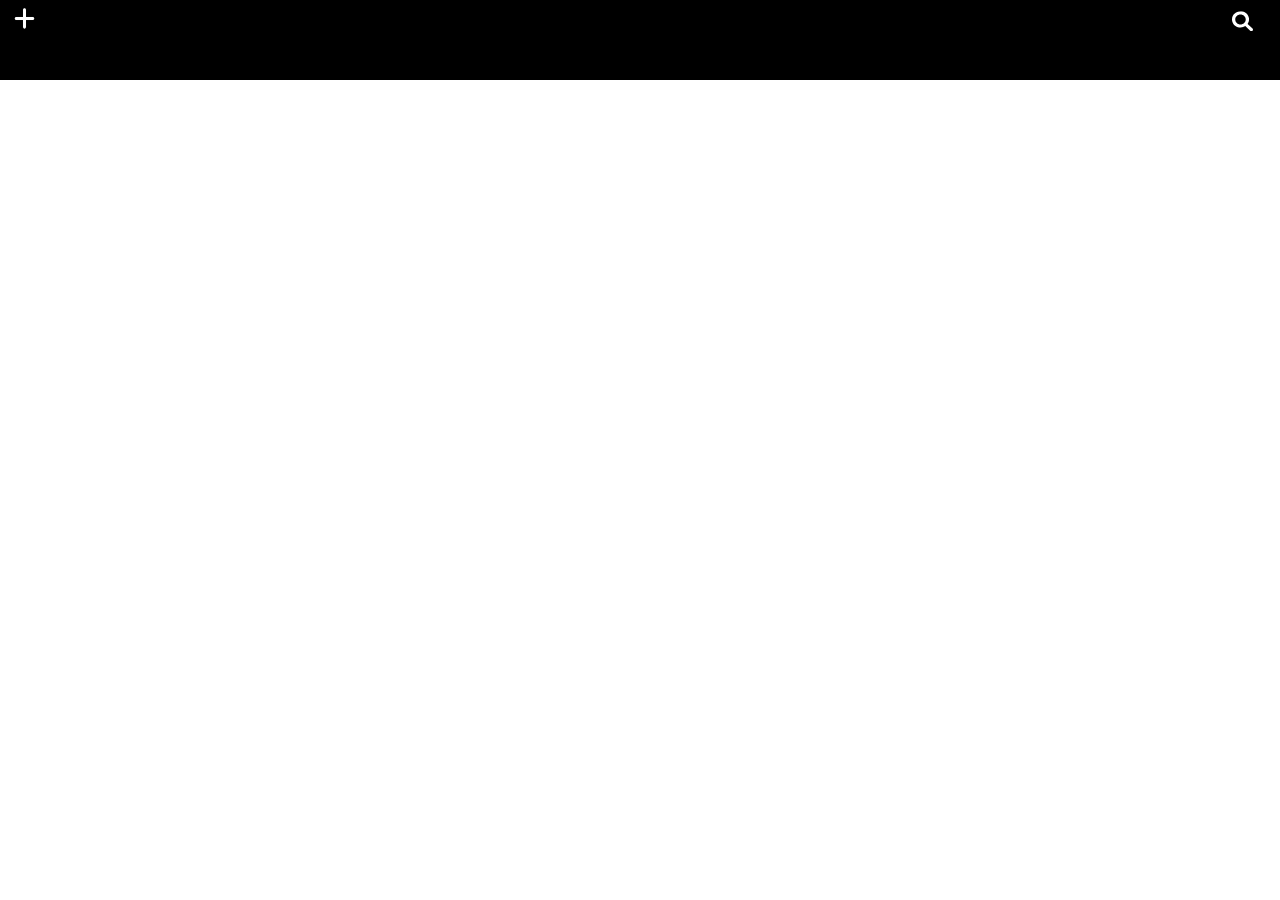
==== commit 46fdaed0: "03.01 TUE" ====
--- a/src/html/palette.html
+++ b/src/html/palette.html
@@ -25,6 +25,95 @@
         <script src="/src/js/PageManager.js" defer></script>
 	</head>
 	<body>
+		<div id="show-description-btn" onclick="showDescription()" draggable="false"> 
+		    <img src="/Img/fontawesome/magnifying-glass-solid (1).svg"/>
+        </div>
+        
+		<div id="description-par">
+            <div id="desc-upper-bar" draggable="false">
+                <div id="unshow-description-btn" onclick="unshowDescription()" draggable="false">
+                    <img src="/Img/cross.png" draggable="false">
+                </div>
+            </div>
+            
+            <div id="description">
+                <h1>
+                    도움말  
+                </h1> 
+                <p>
+                    ✨PROFOLIO를 찾아주셔서 감사합니다.✨<br/>
+                    PROFOLIO는 포트폴리오를 동적으로 꾸미고 공유하는 팔레트 컨셉의 웹사이트입니다.<br/>
+                    하단의 도움말을 참고하여 사용자들의 포트폴리오를 마음껏 구경하세요.<br/>
+                    즐거운 시간 보내시길 바랍니다.<br/><br/>
+                </p>
+
+                <ul> ✔ 포트폴리오 열람 방법 <br/> <br/> 
+                    <li>
+                        스티커를 클릭하여 해당 폴더를 열어볼 수 있습니다.
+                    </li>
+                    <li>
+                        뷰어의 크기는 모서리를 드래그하여 조절할 수 있으며, 상단 바를 더블 클릭 시 전체 화면으로 전환할 수 있습니다.
+                        <!-- 뷰어의 크기는 커서를 통해 조절할 수 있으며, 상단 바를 더블 클릭 시 전체화면으로 전환할 수 있습니다. -->
+                    </li>
+                    <li>
+                        폴더 아이콘을 클릭하여 해당 폴더를 열고 닫을 수 있습니다.
+                        <!-- 디렉토리에 있는 폴더 아이콘을 눌러 폴더를 열람할 수 있습니다.  -->
+                    </li>
+                    <li>
+                        더블 클릭으로 파일을 열어볼 수 있습니다.
+                        <!-- 파일을 더블 클릭 시 우측 화면에 파일이 로드됩니다. -->
+                    </li>
+                </ul>
+				<br/><br/>
+                <ul> ✔ 유저 가이드 <br/><br/> 
+                    <li> 1. 탭 🗂</li>  
+                    탭은 사용자가 각기 다른 성격의 프로폴리오를 취향에 맞게 구분하여 비치할 수 있는 공간입니다.
+                    최대 5개까지 탭을 추가할 수 있습니다. 상단의 + 버튼을 눌러 새로운 탭을 추가하세요. 
+
+                    <br/><br/>
+
+                    <li> 2. 팔레트 바🎨 </li>
+                    팔레트 바는 스티커를 수정할 수 있는 공간으로, 화면 우측에서 열고 닫을 수 있습니다.
+                    클릭하여 열면 수정 상태로 전환되며, 위에서부터 순서대로 저장 버튼, 수정 버튼, 추가 버튼, 삭제 버튼입니다.
+                    <ol> 
+                        <!-- <li> 기존 스티커 정보를 수정 시, 수정하고 싶은 스티커를 선택한 후 수정 버튼을 눌러 이미지/텍스트를 재입력하고 하단의 'Save' 버튼을 누릅니다.<br/>
+                             &nbsp;이미지 수정 시, 창에 로드된 기존 스티커 정보 위에 마우스를 올리면 'Upload Image' 버튼이 나타납니다.
+                             'Upload Image' 를 클릭하여 본인의 컴퓨터에 있는 이미지 파일을 업로드 할 수 있습니다.<br/>
+                             &nbsp;텍스트 수정 시, 변경된 텍스트는 포스트 뷰어의 제목이 되므로 사용할 포트폴리오의 성격에 맞게 신중히 입력하기 바랍니다.</li> 
+
+                            <li>수정 완료 시 <strong> 반드시 </strong> 저장 버튼을 눌러 변경값을 저장합니다. 저장 버튼이 눌리기 전까지는 변경한 내용이 임시로 저장된 것이므로 새로고침 시 적용되지 않습니다.</li>
+                            <li>추가 버튼을 눌러 새로운 스티커+포스트뷰어를 추가하세요. 추가한 스티커는 수정 버튼을 통해 그 내용을 지정할 수 있습니다.</li>
+                            <li>삭제하고 싶은 스티커를 선택하고 삭제 벼튼을 누르면 삭제됩니다.</li>-->
+
+                        <li>스티커를 선택한 후 수정 버튼을 누르면 이미지와 텍스트를 변경할 수 있습니다.<br/>
+                            &nbsp;Image) 이미지 위에 마우스를 올리면 나타나는 'Upload Image'를 클릭하여 이미지를 변경할 수 있습니다.<br/>
+                            &nbsp;Text) 스티커 및 해당 폴더의 이름을 변경할 수 있습니다.<br/>
+                            &nbsp;하단의 'Save'버튼을 눌러 변경한 내용을 임시 저장 및 적용할 수 있습니다.</li>
+
+                        <li>모든 수정이 완료되면 <strong> 반드시 </strong> 저장 버튼을 눌러주세요. 모든 변경 사항은 임시 저장되므로 새로고침 시 적용되지 않습니다.</li>
+                        <li>추가 버튼을 눌러 새로운 스티커를 추가하세요. 추가한 스티커는 기본값이 적용되며, 수정 버튼을 통해 꾸밀 수 있습니다.</li>
+                        <li>삭제 버튼을 눌러 선택한 스티커를 삭제할 수 있습니다.</li>
+                    </ol>
+
+                    <br/>
+
+                    <li>3. 포스트 뷰어📟</li>
+                    <ol>
+                        <li>빈 하위 폴더를 생성하여 포트폴리오를 확장할 수 있습니다. 폴더를 클릭 시 나타나는 + 버튼을 클릭하여 하위 폴더를 생성하세요.</li>
+                        <li>F2 키로 파일/폴더의 이름을 변경하고, Del 키로 삭제할 수 있습니다.</li>
+                        <li>파일/폴더를 드래그하여 이동할 수 있습니다.</li>
+                        <li>원하는 폴더에 파일을 드롭하여 업로드할 수 있습니다.<br/>
+                            <p>(지원하는 확장자명: ['gif', 'jpg', 'jpeg', 'png', 'bmp' ,'ico', 'apng', 'svg', 'pdf'])</p></li>
+
+                        <li>이미지는 마우스 휠을 통해 확대/축소할 수 있으며, 드래그를 통해 움직일 수 있습니다.</li>
+                    </ol>
+                    
+                    <br/><br/>
+                </ul> 
+            </div>
+		</div>
+		
+		
         <div id="page-tab-parent">
             <img id="create-page-button" src="/Img/fontawesome/plus-solid.svg" onclick="NewPage()">
         </div>
--- a/src/css/palette.css
+++ b/src/css/palette.css
@@ -80,6 +80,17 @@
     width: calc(1.6 * var(--unit));
     height: calc(2.7 * var(--unit));
 	margin-left:  calc(1 * var(--unit));
+    
+	transition: width .15s ease-out, height .15s ease-out;
+}
+
+
+#create-page-button:hover{
+    position: relative;
+    display: inline-block;
+    width: calc(1.7 * var(--unit));
+    height: calc(2.8 * var(--unit));
+	margin-left:  calc(1 * var(--unit));
 }
 
 .palette{
@@ -190,4 +201,95 @@
     top: -30px;
     left: 50%;
     transform: translateX(-50%);
+}
+
+#desc-upper-bar{
+    position: absolute;
+	background-color: lightgray;
+    border-bottom: solid 2px;
+    border-top-left-radius: calc(.75 * var(--unit));
+    border-top-right-radius: calc(.75 * var(--unit));
+	width: 100%;
+    height: calc(2.2 * var(--unit));
+    top: 0;
+    left: 50%;
+    transform: translateX(-50%);
+	
+}
+
+#description-par{
+    background: white;
+	position: absolute;
+	display: none;
+	border: solid 2px;
+	border-radius: calc(1 * var(--unit));
+	width: calc(50 * var(--unit));
+	height: calc(40 * var(--unit));
+	top: 50%;
+	left: 50%;
+	transform: translate(-50%,-50%);
+	z-index: 333;
+	padding: calc(4 * var(--unit));
+    padding-bottom: 0px;
+	color: black;
+}
+
+#description{
+	background: white;
+	position: absolute;
+	display: none;
+	width: calc(50 * var(--unit));
+	height: calc(37.8 * var(--unit) - 2px);
+    border-bottom-left-radius: calc(.75 * var(--unit));
+    border-bottom-right-radius: calc(.75 * var(--unit));
+	font-size: calc(1 * var(--unit));
+	font-family: 'NotoSansKR Bold';
+	text-align: center;
+    top: calc(2.2 * var(--unit) + 2px);
+	left: 50%;
+	transform: translateX(-50%);
+	z-index: 333;
+    overflow: auto;
+	padding: calc(4 * var(--unit));
+    padding-bottom: 0px;
+	color: black;
+}
+
+#description ul{
+	text-align: start !important;
+}
+
+#description h1{
+	margin: 0;
+}
+
+#show-description-btn{
+	position: absolute;
+	top: calc(1.375 * var(--unit));
+	right: calc(2 * var(--unit));
+	width: calc(1.5 * var(--unit));
+	height: calc(1.5 * var(--unit));
+	transform: translateY(-38%);
+	z-index: 400;
+    
+	transition: width .15s ease-out, height .15s ease-out;
+}
+
+#show-description-btn:hover{
+	position: absolute;
+	top: calc(1.375 * var(--unit));
+	right: calc(2 * var(--unit));
+	width: calc(1.7 * var(--unit));
+	height: calc(1.7 * var(--unit));
+	transform: translateY(-38%);
+	z-index: 400;
+}
+
+#unshow-description-btn{
+	position: absolute;
+	top: calc(.2 * var(--unit));
+	right: calc(.4 * var(--unit));
+	width: calc(1.8 * var(--unit));
+	height: calc(1.8 * var(--unit)); 
+	/* z-index: 400; */
 }--- a/src/css/palette_bar.css
+++ b/src/css/palette_bar.css
@@ -34,7 +34,7 @@
     
     transition: transform .2s ease-in-out;
 }
-
+ 
 #save_edit_button{
     position: absolute;
     left: calc(4 * var(--vunit));
